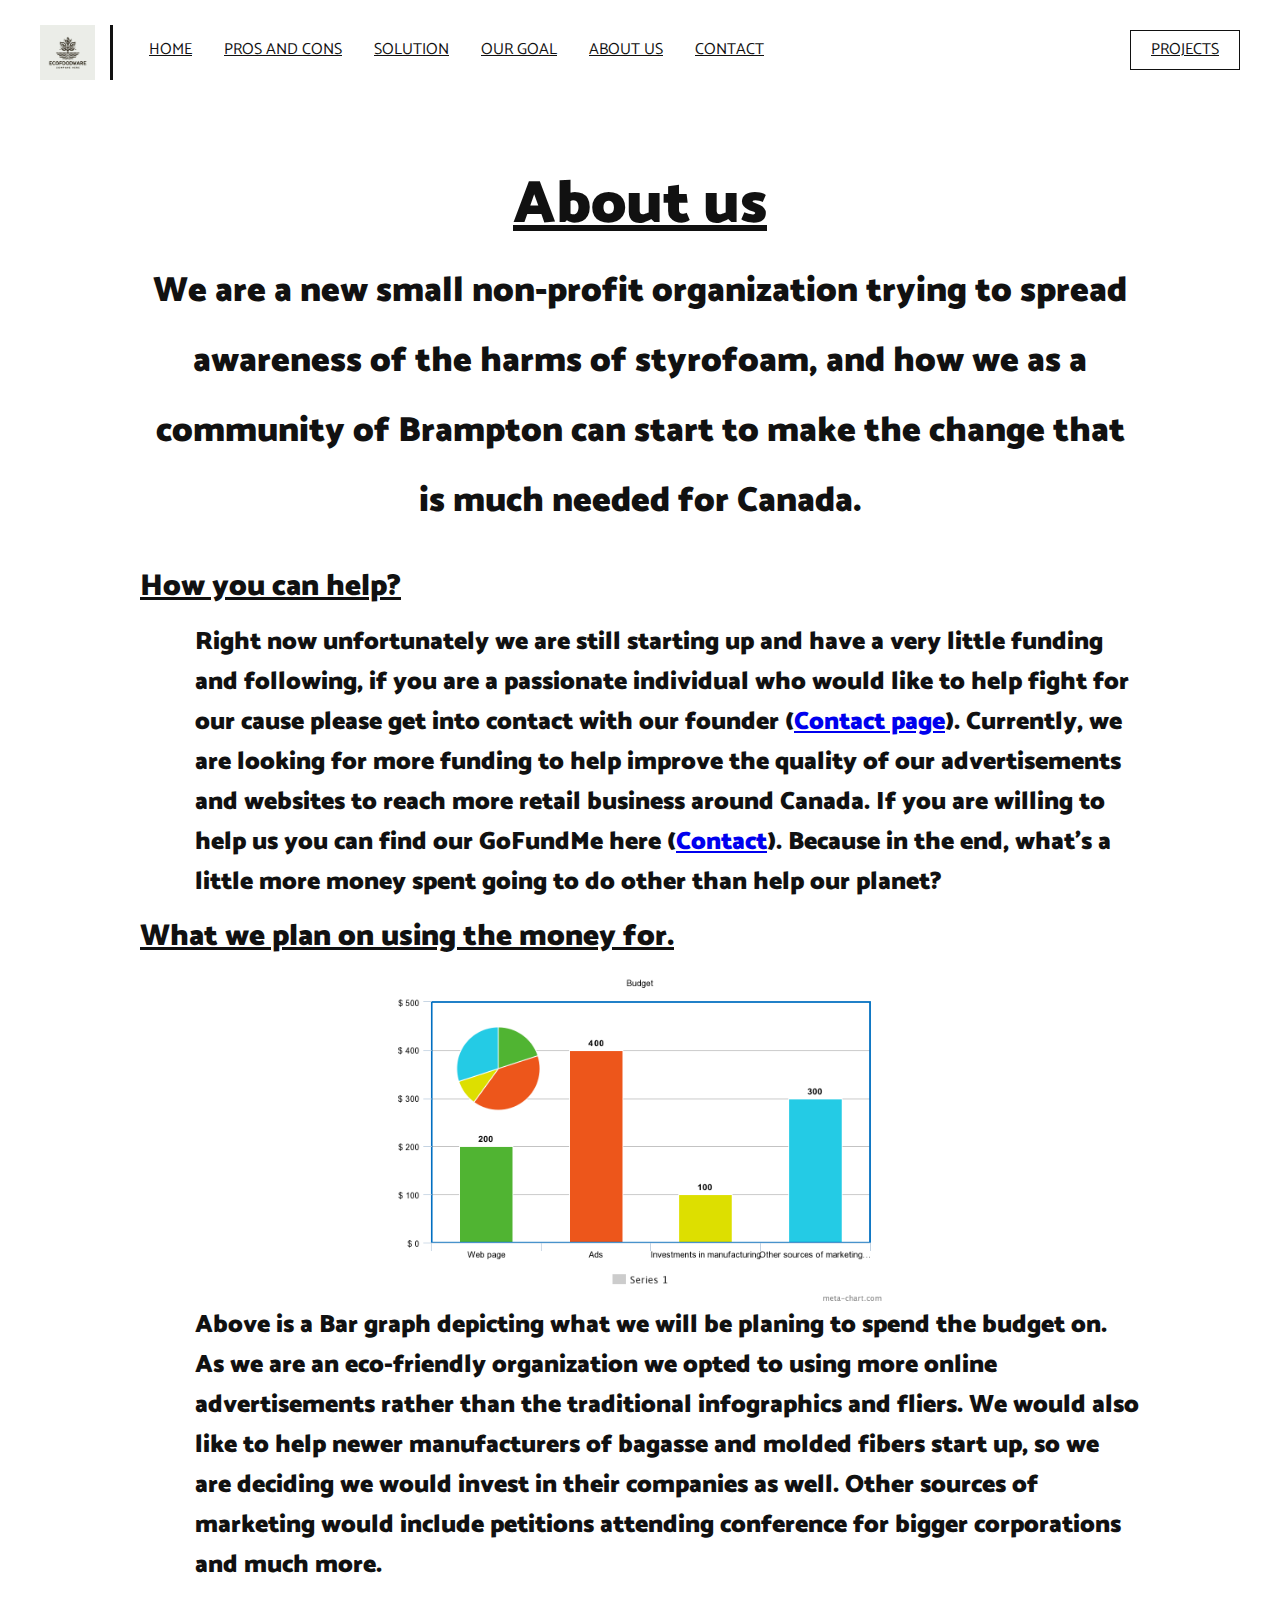
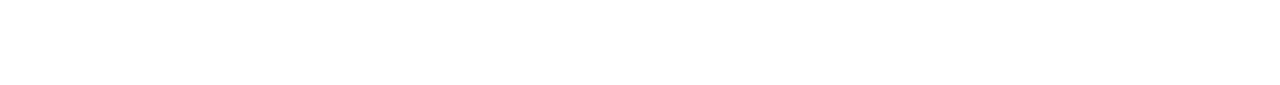
==== about.html @ 65956414 "Add files via upload" ====
<!DOCTYPE html>
<html>
  <head>
    <meta charset="utf-8">
    <title>Why to switch to Bagasse and molded fiber</title>
    <meta name="viewport" content="width=device-width, initial-scale=1.0">
    <link rel="preconnect" href="https://fonts.gstatic.com">
  <link href="https://fonts.googleapis.com/css2?family=Catamaran:wght@100&family=Cormorant&family=EB+Garamond&display=swap" rel="stylesheet">
    <link rel="stylesheet" href="style.css">
  </head>
  <body>
    <header>
      <a href="index.html" class="header-brand"> <p> Ruhan </p> <img src="img/logo.jfif" alt="logo"></a>
      <nav>
        <ul>
          <li><a href="index.html">Home</a></li>
          <li><a href="Pros-cons.html"> Pros and cons</a></li>
          <li><a href="Alternatives.html">Solution</a></li>
          <li><a href="goal.html">Our goal</a></li>
          <li><a href="about.html">About Us</a></li>
          <li><a href="contact.html">Contact</a></li>
        </ul>
        <a href="cases.html" class="header-cases">Projects</a>
      </nav>
    </header>
    <main>
      <section class="index">
        <div class="vertical-center">
          <h2><br><u> About us</u></h2>
        </div>
      </section>
      <div class="wrapper">  
        <br>
        <h3>We are a new small non-profit organization trying to spread awareness of the harms of styrofoam, and how we as a community of 
          Brampton can start to make the change that is much needed for Canada.</h3>
          <br>
          <h2><Strong><u>How you can help?</u></Strong></h2>
          <h4>Right now unfortunately we are still starting up and have a very little funding and following, if you are a passionate individual 
            who would like to help fight for our cause please get into contact with our founder (<a href="contact.html">Contact page</a>). Currently, we
            are looking for more funding to help improve the quality of our advertisements and websites to reach more retail business around Canada. If you are
             willing to help us you can find our GoFundMe here (<a href="contact.html">Contact</a>).  Because in the end, what's a little more money spent
             going to do other than help our planet?</h4>
             
             <h2><Strong><u>What we plan on using the money for. </u></Strong></h2>

             <a class = "wrapper-pic"> <img src="img/meta-chart (1).png" alt="Chart"></a>
             <h4>Above is a Bar graph depicting what we will be planing to spend the budget on. As we are an eco-friendly organization we opted 
              to using more online advertisements rather than the traditional infographics and fliers. We would also like to help newer manufacturers
               of bagasse and molded fibers start up, so we are deciding we would invest in their companies as well. Other sources of marketing would
                include petitions attending conference for bigger corporations and much more.</h4>
             <footer>
             </ul>
     
           </footer>
    </div>
  </body>
</html>
---- style.css ----
/*
html5doctor.com Reset Stylesheet
v1.6.1
Last Updated: 2010-09-17
Author: Richard Clark - http://richclarkdesign.com
Twitter: @rich_clark
*/

html, body, div, span, object, iframe,
h1, h2, h3, h4, h5, h6, p, blockquote, pre,
abbr, address, cite, code,
del, dfn, em, img, ins, kbd, q, samp,
small, strong, sub, sup, var,
b, i,
dl, dt, dd, ol, ul, li,
fieldset, form, label, legend,
table, caption, tbody, tfoot, thead, tr, th, td,
article, aside, canvas, details, figcaption, figure,
footer, header, hgroup, menu, nav, section, summary,
time, mark, audio, video {
    margin:0;
    padding:0;
    border:0;
    outline:0;
    font-size:100%;
    vertical-align:baseline;
    background:transparent;
}

body {
    line-height:1;
}

article,aside,details,figcaption,figure,
footer,header,hgroup,menu,nav,section {
    display:block;
}

nav ul {
    list-style:none;
}

blockquote, q {
    quotes:none;
}

blockquote:before, blockquote:after,
q:before, q:after {
    content:'';
    content:none;
}

a {
    margin:0;
    padding:0;
    font-size:100%;
    vertical-align:baseline;
    background:transparent;
}

/* change colours to suit your needs */
ins {
    background-color:#ff9;
    color:#000;
    text-decoration:none;
}

/* change colours to suit your needs */
mark {
    background-color:#ff9;
    color:#000;
    font-style:italic;
    font-weight:bold;
}

del {
    text-decoration: line-through;
}

abbr[title], dfn[title] {
    border-bottom:1px dotted;
    cursor:help;
}

table {
    border-collapse:collapse;
    border-spacing:0;
}

/* change border colour to suit your needs */
hr {
    display:block;
    height:1px;
    border:0;
    border-top:1px solid #cccccc;
    margin:1em 0;
    padding:0;
}

input, select {
    vertical-align:middle;
}

/* My code*/


main {
  padding-top: 100px;
}

header {
  position: fixed;
  top:0;
  right:0;
  left:0;
  background-color: #fff;
  width: 100%;
  height: 100px;
}

header .header-brand img{
  height:55;
  width:55px;
  display: none;
  padding: 5px 0;
  margin-top: -10px;
}

header .header-brand p{
  display: block;
  font-family: Catamaran;
  font-size:24px;
  font-weight: 900;
  color:#111;
  text-transform: uppercase;
  margin: 0 auto;
  text-align: center;
  padding: 20px 0;
}

header nav ul {
  display:block;
  margin: 0 auto;
  width: fit-content;
}

header nav ul li {
  display: inline-block;
  float: left;
  list-style: none;
  padding: 0 16px;
}

header nav ul li a {
  font-family: Catamaran;
  font-size: 16px;
  color:#111;
  text-transform: uppercase;
}

header .header-cases {
  display: none;
}

@media only screen and (min-width: 1000px) {
  header .header-brand p{
    margin: 31px 0;
    text-align: left;
    line-height: 38px;
    padding: 0 20px 0 40px;
    border-right: 3px solid #111;
    float: left;
    display:none
}

header .header-brand img{
  display:block;
  border-right: 3px solid #111;
  float: left;
  padding: 0px 15px 0px 40px;
  margin: 25px 0;
}

  header nav ul {
    margin: 20px 0px 20px 20px;
    float: left;
  }

  header nav ul li a {
    line-height: 60px;
  }

  header .header-cases {
    display: block;
    font-family: Catamaran;
    font-size: 16px;
    color:#111;
    text-transform: uppercase;
    line-height: 38px;
    border: 1px solid #111;
    float: right;
    margin-right: 40px;
    margin-top: 30px;
    padding: 0 20px;
  }
}

/*INDEX*/

.wrapper h2{
  font-family: Catamaran;
  font-size:30px;
  font-weight: 1000;
  line-height: 70px;
  color:#111;
  text-align: left;
}

.wrapper p{
  font-family: Catamaran;
  font-size: 20px;
  font-weight: 1000;
  line-height: 40px;
  color:#111;
  text-align: left;
}

.wrapper h3{
  font-family: Catamaran;
  font-size:35px;
  font-weight: 1000;
  line-height: 70px;
  color:#111;
  text-align: center;
}
.wrapper h1{
  font-family: Catamaran;
  font-size: 20px;
  font-weight: 1000;
  line-height: 40px;
  color:#111;
  text-align: center;
}
.wrapper h4{
  font-family: Catamaran;
  font-size: 25px;
  font-weight: 1000;
  line-height: 40px;
  color:#111;
  text-align: left;
  padding-left: 5px;
  margin-left: 50px;
}
.wrapper h5{
  font-family: Catamaran;
  font-size: 35px;
  font-weight: 1000;
  line-height: 50px;
  color:#111;
  text-align: left;
padding-top: 10px;
}

.wrapper h6{
  font-family: Catamaran;
  font-size: 25px;
  font-weight: 1000;
  line-height: 40px;
  color:#111;
  text-align: left;
}

.wrapper .wrapper-pic img{
  display: block;
  margin-left: auto;
  margin-right: auto;
  width: 50%;
}
.wrapper .wrapper-pic2 img{
  display: block;
  margin-left: auto;
  margin-right: auto;
  width: 20%;
}
.wrapper .wrapper-pic3 img{
  display: block;
  margin-left: auto;
  margin-right: auto;
  padding-top: 20px;
  width: 50%;
}

.index-banner{
  width: 100%;
  height: calc(100vh - 100px);
  background-image: url('img/Styrofoam.jpg');
  background-repeat: no-repeat;
  background-position: center;
  background-size: cover;
  display: table;
}

.index{
  width: 100%;
  background-repeat: no-repeat;
  display: table;
}

.vertical-center {
  display: table-cell;
  vertical-align: middle;

}

.index-banner h2 {
  font-family: Catamaran;
  font-size:60px;
  font-weight: 1000;
  line-height: 70px;
  color:#fff;
  text-align: center;
  text-shadow: 2px 2px 8px #111;
}

.index h2 {
  font-family: Catamaran;
  font-size:60px;
  font-weight: 1000;
  line-height: 70px;
  color:#111;
  text-align: center;
}

.index-banner h1 {
  font-family: Garamond;
  font-size:28px;
  font-weight: 100;
  font-style: italic;
  line-height: 40px;
  color:#fff;
  text-align: center;
  text-shadow: 2px 2px 8px #111;
}

.index h1 {
  font-family: Garamond;
  font-size:28px;
  font-weight: 100;
  font-style: italic;
  line-height: 40px;
  color:#fff;
  text-align: center;
  text-shadow: 2px 2px 8px #111;
}

.index-links div {
  margin:16px 16px 0;
  width: calc(100% - 32px);
  height: 100px;
  background-color: #f2f2f2;
}

.index-links div h3 {
  font-family: Catamaran;
  font-size: 28px;
  font-weight: 900;
  line-height: 100px;
  color:#111;
  text-align: center;
  text-transform: uppercase;
}

@media only screen and (min-width: 1000px) {
  .wrapper{
  width: 1000px;
  margin:0 auto;
  }

  .index-banner{
    height: 450px;
  }
    .index-banner h1 {
      display:block;
      width: 200px;
      margin: 0 auto;
  }

  .index-links {
    overflow: hidden;
  }

  .index-links div {
    margin: 20px 10px 0;
    height: 230px;
    background-color: #f2f2f2;
    float: left;
  }

  .index-boxlink-square{
    width: calc(25% - 20px) !important;
  }

  .index-boxlink-rectangle{
    width: calc(50% - 20px) !important;
  }

  .index-links div h3 {
    line-height: 230px;
  }
}
/*CASES*/

.cases-links {
  overflow: hidden;
  margin-bottom: 20px;
}

.cases-links h2 {
  font-family: Catamaran;
  font-size: 28px;
  font-weight: 600;
  color:#111;
  text-transform: uppercase;
}

.cases-links .cases-link p {
  padding-top: 45%;
  font-family: Catamaran;
  font-size: 24px;
  font-weight: 600;
  color:#111;
  text-align: center;
  text-transform: uppercase;
}


.cases-links .cases-link {
    width: 230px;
    height:230px;
    margin: 20px 10px 0px;
    background-color: #e3e3e3;
    float:left;
}

/*About Me page*/
.aboutMe {
  overflow: hidden;
  margin-bottom: 20px;
}

.aboutMe h2 {
  font-family: Catamaran;
  font-size: 30px;
  font-weight: 600;
  color:#111;
  text-transform: uppercase;
}

.aboutMe .aboutMe-text p {
  padding-top: 5%;
  padding-bottom: 50%;
  font-family: Catamaran;
  font-size: 24px;
  font-weight: 600;
  color:#111;
  text-align: center;
}

.aboutMe .aboutMe {
    width: 230px;
    height:230px;
    margin: 20px 10px 0px;
    background-color: #e3e3e3;
    float:left;
}



p {
  text-indent: 50px;
}



/*Gallery*/

.gallery-link-h2{
  font-family: Catamaran;
  font-size: 28px;
  font-weight: 600;
  color:#111;
  text-transform: uppercase;
  text-align: center;
  padding: 20px;

}

.gallery-link{
  display: flex;
  flex-flow: row wrap;
  justify-content: center;
}

.gallery-img{
  flex-basis: 90%;
  margin: 10px;
}

.gallery-img img{
  width: 100%;
}

@media only screen and (min-width:762px){
  .gallery-link-h2{
    font-size: 28px;
  }
  .gallery-img{
    flex-basis: 300px;
  }
}

/*FOOTER*/

footer{
  width: 100%;
  padding: 40px 40px;
  margin-top:20px;
  background-color: #fff;
  overflow: hidden;
}


@media only screen and (min-width: 1000px) {
  .footer-links-cases {
    display: block;
  }
  footer ul {
    padding-left: 20px;
    padding-right: 30px
  }

  footer ul li p {
    font-family: Catamaran;
    font-size: 24px;
    color:#fff;
    line-height: 40px;
    text-transform: uppercase;
  }
}

/*Contacts*/


.contact-link-h2{
  font-family: Catamaran;
  font-size: 28px;
  font-weight: 600;
  color:#111;
  text-transform: uppercase;
  text-align: center;
  padding: 20px;

}

.contact-link{
  display: flex;
  flex-flow: row wrap;
  justify-content: center;
}

.contact-img{
  flex-basis: 90%;
  margin: 10px;
}

.contact-img img{
  width: 100%;
}

@media only screen and (min-width:762px){
  .contact-link-h2{
    font-size: 28px;
  }
  .contact-img{
    flex-basis: 300px;
  }
}

/* Three image containers (use 25% for four, and 50% for two, etc) */
.column {
  float: left;
  width: 33.33%;
  padding: 5px;
}

/* Clear floats after image containers */
.row::after {
  content: "";
  clear: both;
  display: table;
}

.row {
  display: flex;
}

.column {
  flex: 33.33%;
  padding: 5px;
}
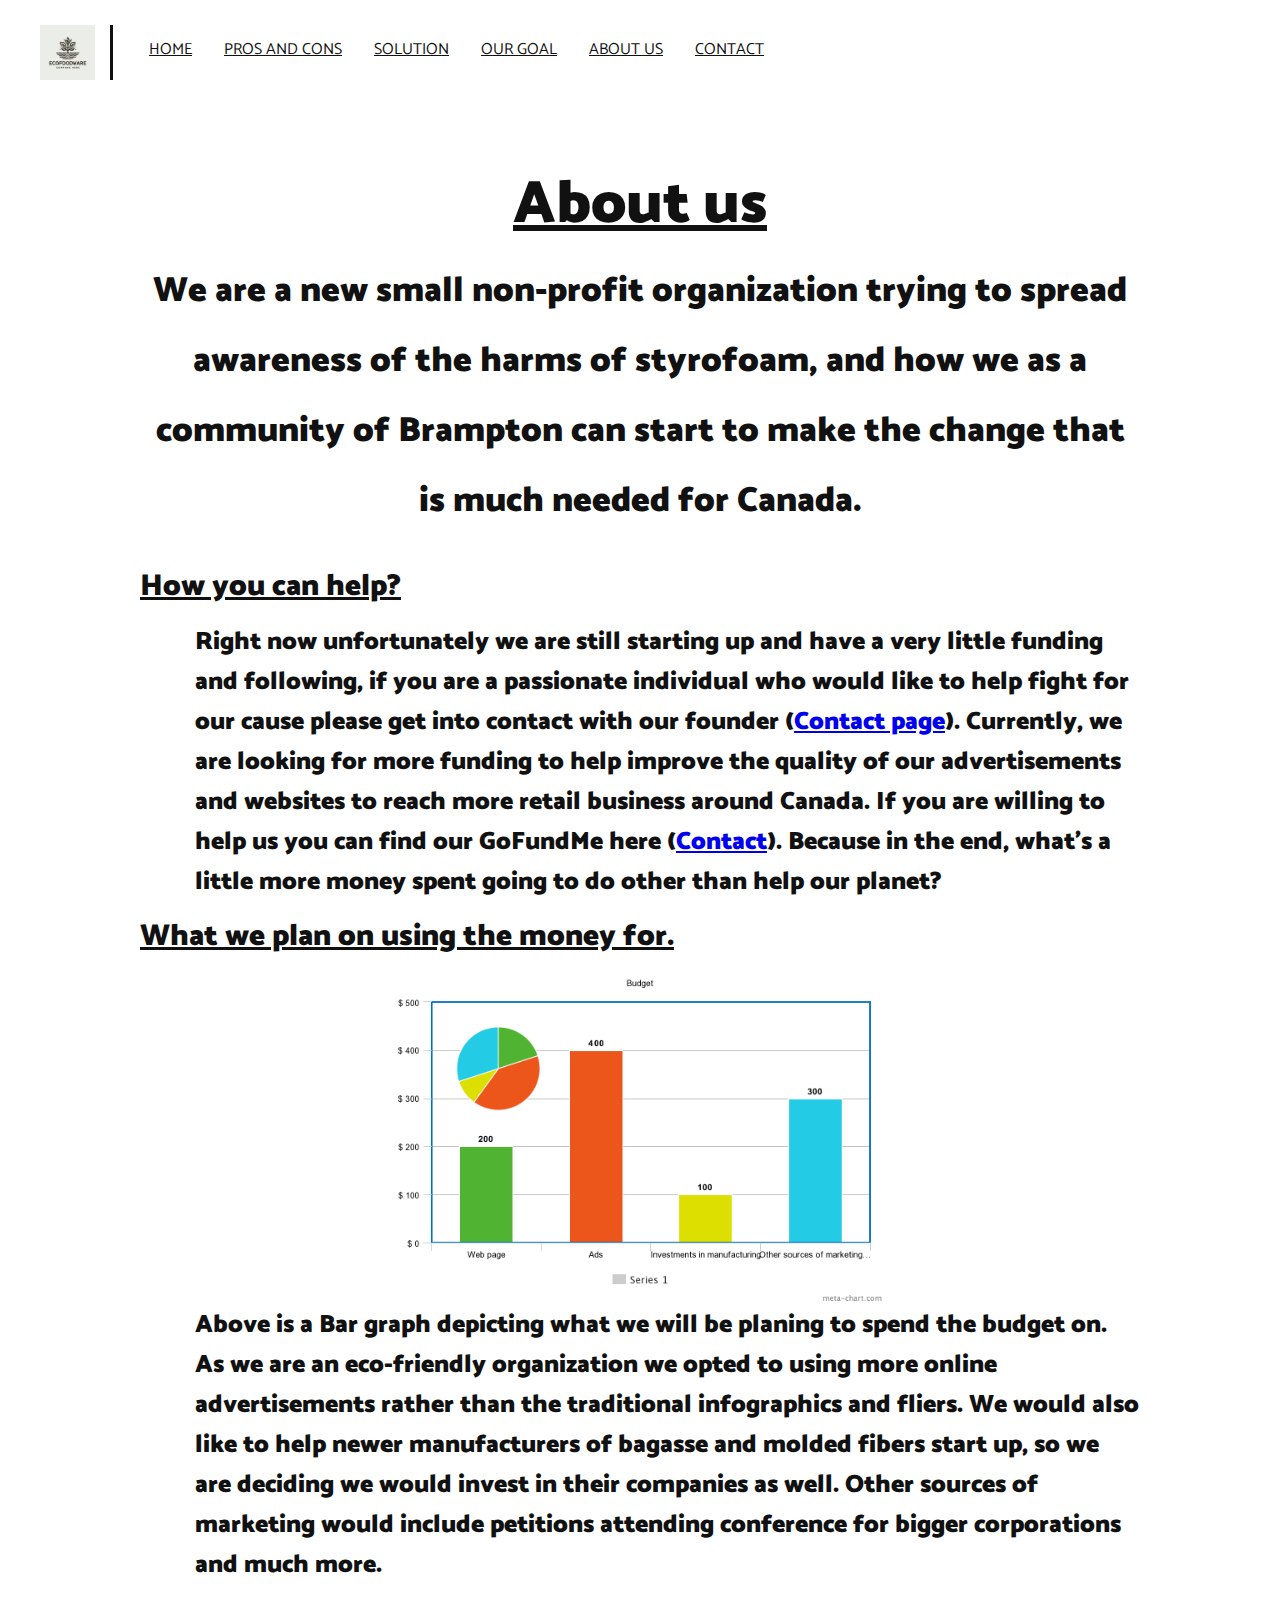
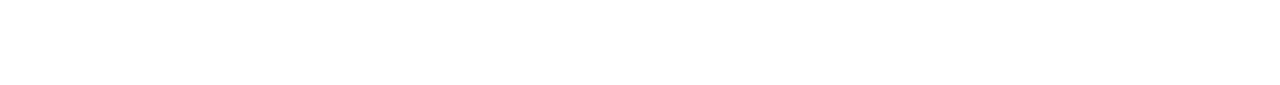
==== commit ea67c74a: "Update about.html" ====
--- a/about.html
+++ b/about.html
@@ -20,7 +20,6 @@
           <li><a href="about.html">About Us</a></li>
           <li><a href="contact.html">Contact</a></li>
         </ul>
-        <a href="cases.html" class="header-cases">Projects</a>
       </nav>
     </header>
     <main>
--- a/style.css
+++ b/style.css
@@ -1,10 +1,4 @@
-/*
-html5doctor.com Reset Stylesheet
-v1.6.1
-Last Updated: 2010-09-17
-Author: Richard Clark - http://richclarkdesign.com
-Twitter: @rich_clark
-*/
+
 
 html, body, div, span, object, iframe,
 h1, h2, h3, h4, h5, h6, p, blockquote, pre,
@@ -607,4 +601,4 @@
 .column {
   flex: 33.33%;
   padding: 5px;
-}+}
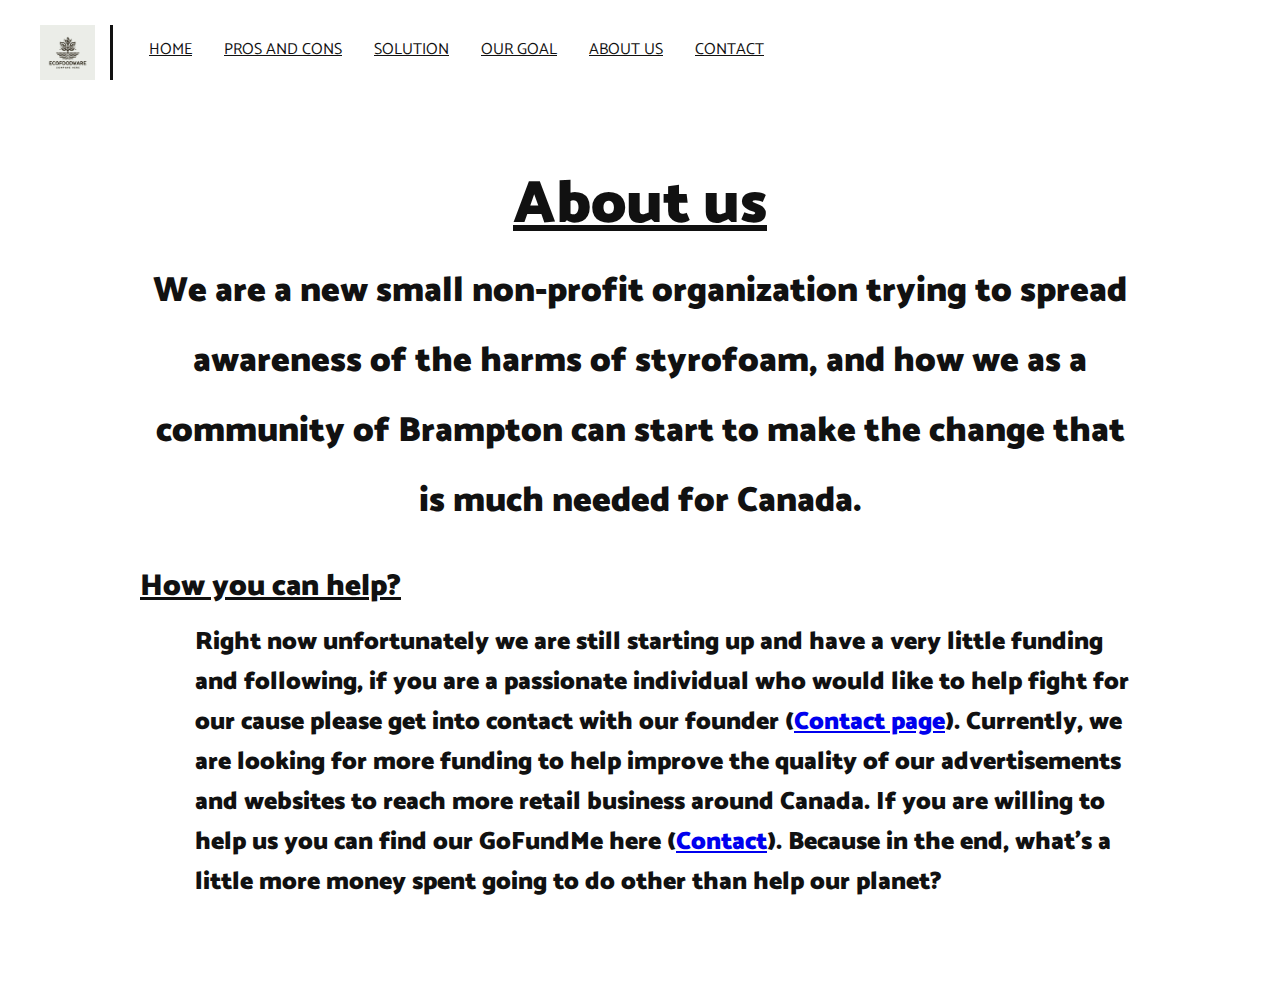
==== commit ce42612b: "Update about.html" ====
--- a/about.html
+++ b/about.html
@@ -39,14 +39,7 @@
             are looking for more funding to help improve the quality of our advertisements and websites to reach more retail business around Canada. If you are
              willing to help us you can find our GoFundMe here (<a href="contact.html">Contact</a>).  Because in the end, what's a little more money spent
              going to do other than help our planet?</h4>
-             
-             <h2><Strong><u>What we plan on using the money for. </u></Strong></h2>
-
-             <a class = "wrapper-pic"> <img src="img/meta-chart (1).png" alt="Chart"></a>
-             <h4>Above is a Bar graph depicting what we will be planing to spend the budget on. As we are an eco-friendly organization we opted 
-              to using more online advertisements rather than the traditional infographics and fliers. We would also like to help newer manufacturers
-               of bagasse and molded fibers start up, so we are deciding we would invest in their companies as well. Other sources of marketing would
-                include petitions attending conference for bigger corporations and much more.</h4>
+            
              <footer>
              </ul>
      
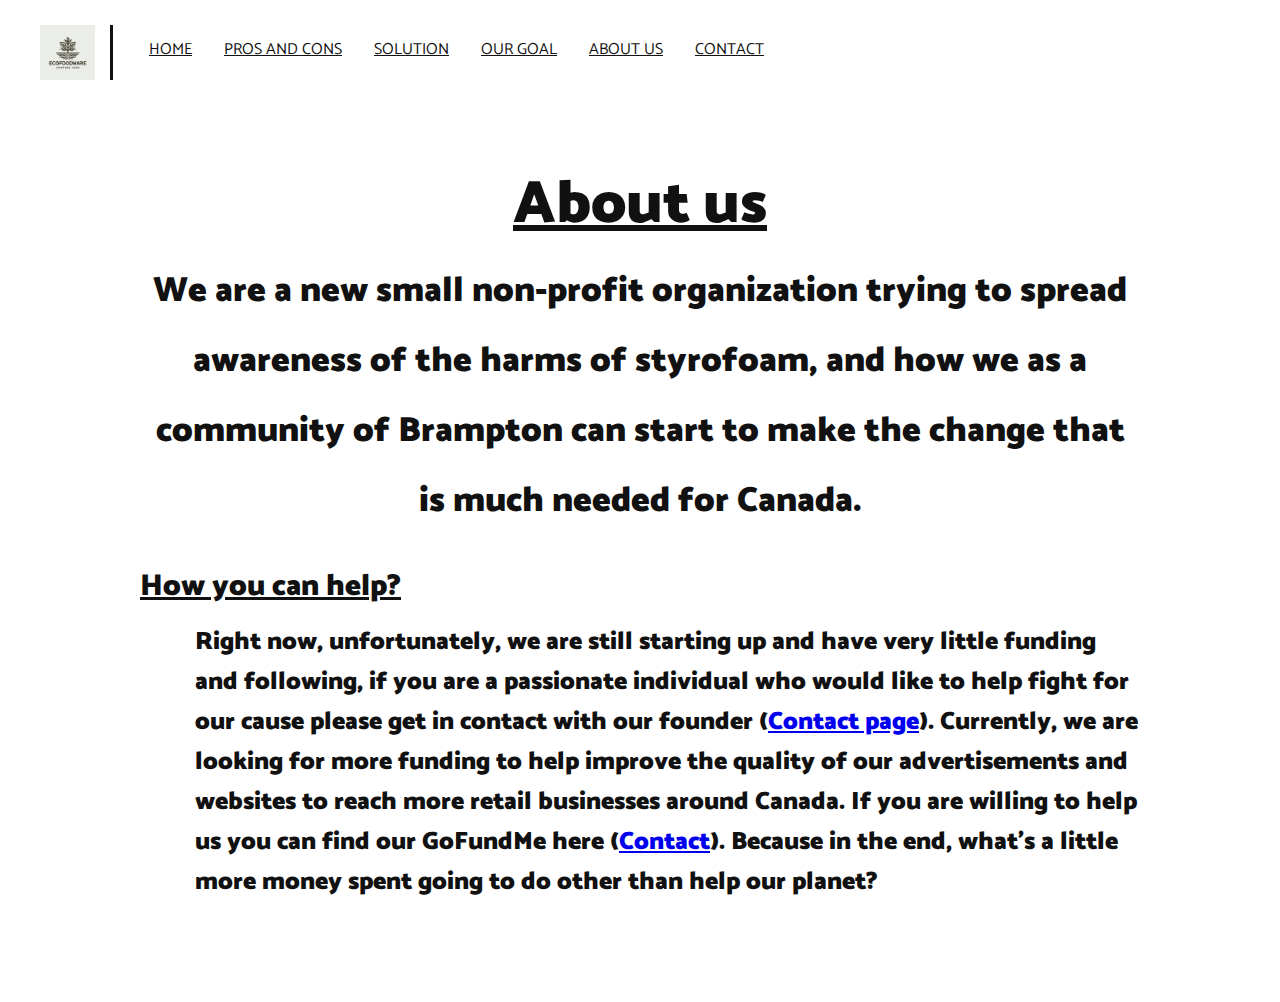
==== commit a5ca3ec3: "Update about.html" ====
--- a/about.html
+++ b/about.html
@@ -34,9 +34,9 @@
           Brampton can start to make the change that is much needed for Canada.</h3>
           <br>
           <h2><Strong><u>How you can help?</u></Strong></h2>
-          <h4>Right now unfortunately we are still starting up and have a very little funding and following, if you are a passionate individual 
-            who would like to help fight for our cause please get into contact with our founder (<a href="contact.html">Contact page</a>). Currently, we
-            are looking for more funding to help improve the quality of our advertisements and websites to reach more retail business around Canada. If you are
+          <h4>Right now, unfortunately, we are still starting up and have very little funding and following, if you are a passionate individual 
+            who would like to help fight for our cause please get in contact with our founder (<a href="contact.html">Contact page</a>). Currently, we
+            are looking for more funding to help improve the quality of our advertisements and websites to reach more retail businesses around Canada. If you are
              willing to help us you can find our GoFundMe here (<a href="contact.html">Contact</a>).  Because in the end, what's a little more money spent
              going to do other than help our planet?</h4>
             
